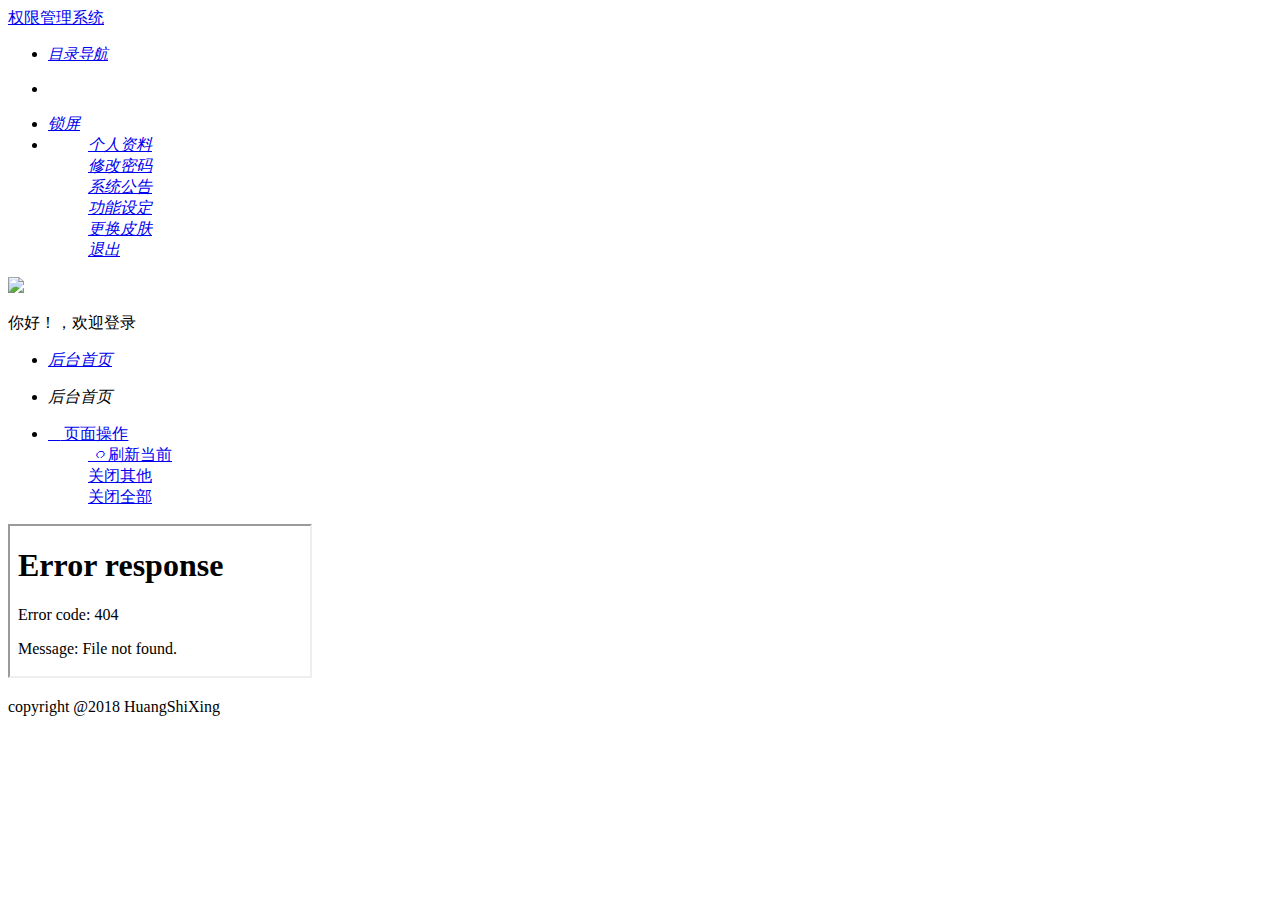
==== src/main/resources/templates/index.html @ 1bde8df1 "first commit" ====
<!DOCTYPE html>
<html xmlns:th="http://www.thymeleaf.org" xmlns:shiro="http://www.pollix.at/thymeleaf/shiro">
<head>
	<meta charset="utf-8">
	<title>layui后台管理模板 2.0</title>
	<meta name="renderer" content="webkit">
	<meta http-equiv="X-UA-Compatible" content="IE=edge,chrome=1">
	<meta http-equiv="Access-Control-Allow-Origin" content="*">
	<meta name="viewport" content="width=device-width, initial-scale=1, maximum-scale=1">
	<meta name="apple-mobile-web-app-status-bar-style" content="black">
	<meta name="apple-mobile-web-app-capable" content="yes">
	<meta name="format-detection" content="telephone=no">
	<link rel="icon" href="/static/favicon.ico">
	<link rel="stylesheet" href="/static/layui/css/layui.css" media="all" />
	<link rel="stylesheet" href="/static/css/index.css" media="all" />
</head>
<body class="main_body">
	<div class="layui-layout layui-layout-admin">
		<!-- 顶部 -->
		<div class="layui-header header">
			<div class="layui-main mag0">
				<a href="#" class="logo">权限管理系统</a>
				<!-- 显示/隐藏菜单 -->
				<a href="javascript:;" class="seraph hideMenu icon-caidan"></a>
				<!-- 顶级菜单 -->
				<ul class="layui-nav mobileTopLevelMenus" mobile>
					<li class="layui-nav-item" data-menu="contentManagement">
						<a href="javascript:;"><i class="seraph icon-caidan"></i><cite style="font-size: 15px;">目录导航</cite></a>
						<dl class="layui-nav-child">
							<dd th:each="directory : ${directoryList}" th:attr="data-menu=${directory.code}">
								<a href="javascript:;"><cite th:text="${directory.name}"></cite></a>
							</dd>
						</dl>
					</li>
				</ul>
				<ul class="layui-nav topLevelMenus" pc>
					<li class="layui-nav-item" th:each="directory : ${directoryList}" th:attr="data-menu=${directory.code}" pc>
						<a href="javascript:;"><cite th:text="${directory.name}"></cite></a>
					</li>
				</ul>
			    <!-- 顶部右侧菜单 -->
			    <ul class="layui-nav top_menu">
					<li class="layui-nav-item lockcms" pc>
						<a href="javascript:;"><i class="seraph icon-lock"></i> <cite>锁屏</cite></a>
					</li>
					<li class="layui-nav-item" id="userInfo">
						<a href="javascript:;"><cite class="adminName"><shiro:principal property="userName" /></cite></a>
						<dl class="layui-nav-child">
							<dd><a href="javascript:;" data-url="/user/center.html"><cite>个人资料</cite></a></dd>
							<dd><a href="javascript:;" data-url="/user/change.html"><cite>修改密码</cite></a></dd>
							<dd><a href="javascript:;" class="showNotice"><cite>系统公告</cite><span class="layui-badge-dot"></span></a></dd>
							<dd pc><a href="javascript:;" class="functionSetting"><cite>功能设定</cite><span class="layui-badge-dot"></span></a></dd>
							<dd pc><a href="javascript:;" class="changeSkin"><cite>更换皮肤</cite></a></dd>
							<dd><a href="/logout" class="signOut"><cite>退出</cite></a></dd>
						</dl>
					</li>
				</ul>
			</div>
		</div>
		<!-- 左侧导航 -->
		<div class="layui-side layui-bg-black">
			<div class="user-photo">
				<a class="img" title="我的头像" ><img src="/static/images/face.jpg" class="userAvatar"></a>
				<p>你好！<span class="userName"><shiro:principal property="userName" /></span>，欢迎登录</p>
			</div>
			<div class="navBar layui-side-scroll" id="navBar">
				<ul class="layui-nav layui-nav-tree">
					<li class="layui-nav-item layui-this">
						<a href="javascript:;" data-url="/main.html"><cite>后台首页</cite></a>
					</li>
				</ul>
			</div>
		</div>
		<!-- 右侧内容 -->
		<div class="layui-body layui-form">
			<div class="layui-tab mag0" lay-filter="bodyTab" id="top_tabs_box">
				<ul class="layui-tab-title top_tab" id="top_tabs">
					<li class="layui-this" lay-id=""><cite>后台首页</cite></li>
				</ul>
				<ul class="layui-nav closeBox">
				  <li class="layui-nav-item">
				    <a href="javascript:;"><i class="layui-icon caozuo">&#xe643;</i> 页面操作</a>
				    <dl class="layui-nav-child">
					  <dd><a href="javascript:;" class="refresh refreshThis"><i class="layui-icon">&#x1002;</i> 刷新当前</a></dd>
				      <dd><a href="javascript:;" class="closePageOther"><i class="seraph icon-prohibit"></i> 关闭其他</a></dd>
				      <dd><a href="javascript:;" class="closePageAll"><i class="seraph icon-guanbi"></i> 关闭全部</a></dd>
				    </dl>
				  </li>
				</ul>
				<div class="layui-tab-content clildFrame">
					<div class="layui-tab-item layui-show">
						<iframe src="/main.html"></iframe>
					</div>
				</div>
			</div>
		</div>
		<!-- 底部 -->
		<div class="layui-footer footer">
			<p><span>copyright @2018 HuangShiXing</span></p>
		</div>
	</div>

	<!-- 移动导航 -->
	<div class="site-tree-mobile"><i class="layui-icon">&#xe602;</i></div>
	<div class="site-mobile-shade"></div>

	<script type="text/javascript" src="/static/layui/layui.js"></script>
	<script type="text/javascript" src="/static/js/index.js"></script>
	<script type="text/javascript" src="/static/js/cache.js"></script>
</body>
</html>
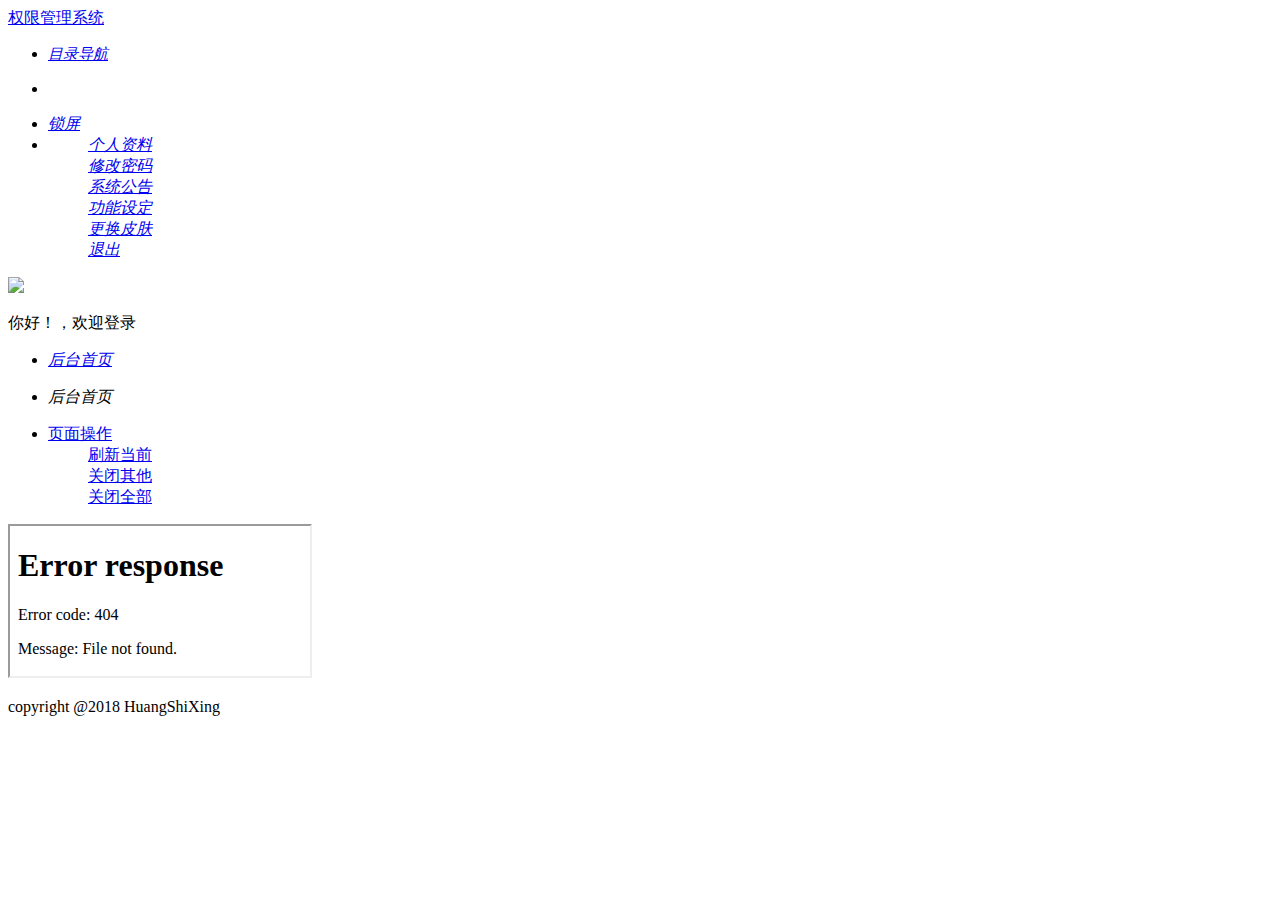
==== commit 8b9c9ea9: "-----修改样式-----" ====
--- a/src/main/resources/templates/index.html
+++ b/src/main/resources/templates/index.html
@@ -2,7 +2,7 @@
 <html xmlns:th="http://www.thymeleaf.org" xmlns:shiro="http://www.pollix.at/thymeleaf/shiro">
 <head>
 	<meta charset="utf-8">
-	<title>layui后台管理模板 2.0</title>
+	<title>个人后台管理系统</title>
 	<meta name="renderer" content="webkit">
 	<meta http-equiv="X-UA-Compatible" content="IE=edge,chrome=1">
 	<meta http-equiv="Access-Control-Allow-Origin" content="*">
@@ -12,6 +12,7 @@
 	<meta name="format-detection" content="telephone=no">
 	<link rel="icon" href="/static/favicon.ico">
 	<link rel="stylesheet" href="/static/layui/css/layui.css" media="all" />
+	<link rel="stylesheet" href="//at.alicdn.com/t/font_887197_muo8kbyl6l.css" media="all" />
 	<link rel="stylesheet" href="/static/css/index.css" media="all" />
 </head>
 <body class="main_body">
@@ -79,9 +80,9 @@
 				</ul>
 				<ul class="layui-nav closeBox">
 				  <li class="layui-nav-item">
-				    <a href="javascript:;"><i class="layui-icon caozuo">&#xe643;</i> 页面操作</a>
+				    <a href="javascript:;"><i class="iconfont layui-extend-caozuo"></i> 页面操作</a>
 				    <dl class="layui-nav-child">
-					  <dd><a href="javascript:;" class="refresh refreshThis"><i class="layui-icon">&#x1002;</i> 刷新当前</a></dd>
+					  <dd><a href="javascript:;" class="refresh refreshThis"><i class="iconfont layui-extend-refresh"></i> 刷新当前</a></dd>
 				      <dd><a href="javascript:;" class="closePageOther"><i class="seraph icon-prohibit"></i> 关闭其他</a></dd>
 				      <dd><a href="javascript:;" class="closePageAll"><i class="seraph icon-guanbi"></i> 关闭全部</a></dd>
 				    </dl>
@@ -104,8 +105,8 @@
 	<div class="site-tree-mobile"><i class="layui-icon">&#xe602;</i></div>
 	<div class="site-mobile-shade"></div>
 
-	<script type="text/javascript" src="/static/layui/layui.js"></script>
-	<script type="text/javascript" src="/static/js/index.js"></script>
-	<script type="text/javascript" src="/static/js/cache.js"></script>
+	<script defer type="text/javascript" src="/static/layui/layui.js"></script>
+	<script defer type="text/javascript" src="/static/js/index.js"></script>
+	<script defer type="text/javascript" src="/static/js/cache.js"></script>
 </body>
 </html>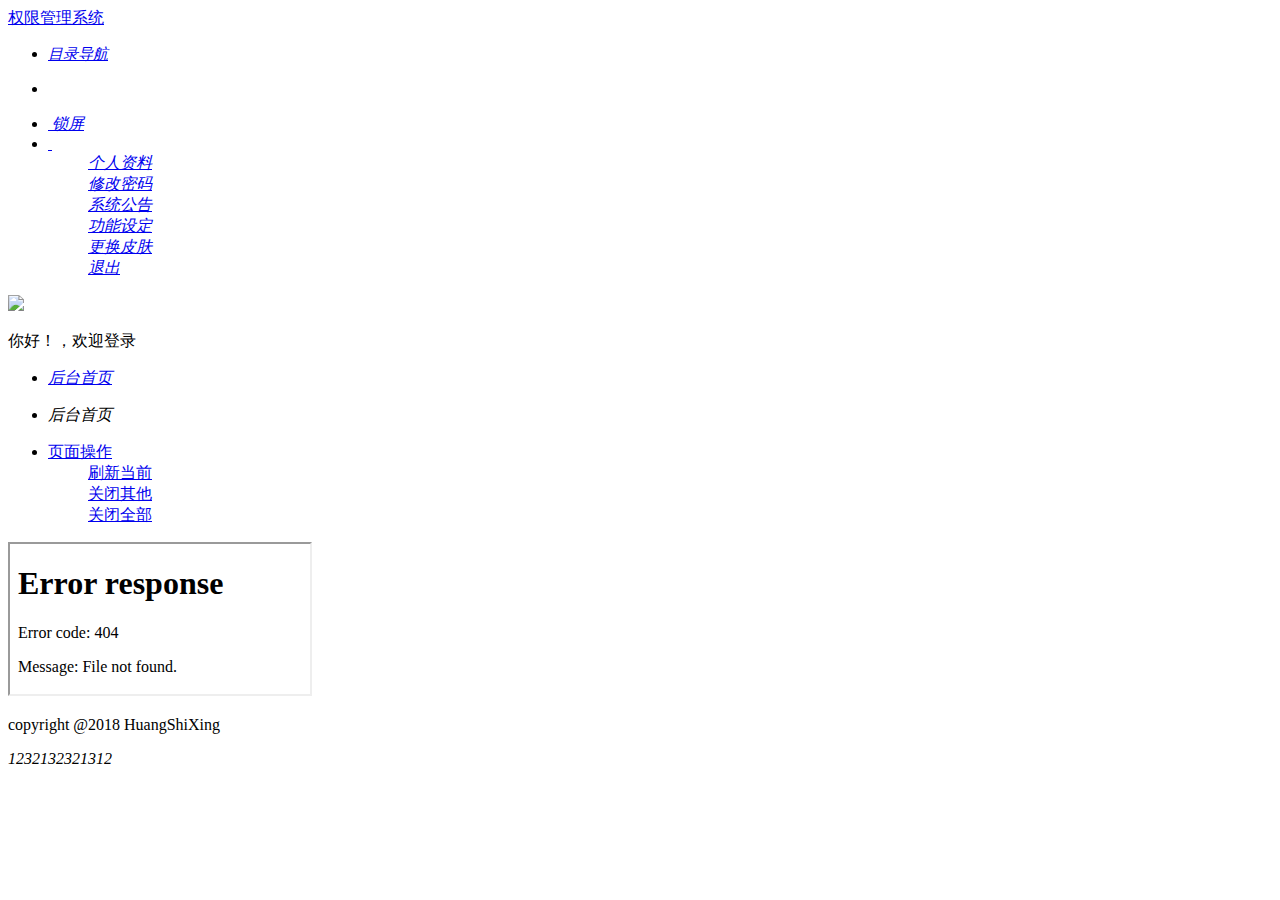
==== commit 1486c2fa: "前端问题修改" ====
--- a/src/main/resources/templates/index.html
+++ b/src/main/resources/templates/index.html
@@ -1,112 +1,119 @@
 <!DOCTYPE html>
 <html xmlns:th="http://www.thymeleaf.org" xmlns:shiro="http://www.pollix.at/thymeleaf/shiro">
 <head>
-	<meta charset="utf-8">
-	<title>个人后台管理系统</title>
-	<meta name="renderer" content="webkit">
-	<meta http-equiv="X-UA-Compatible" content="IE=edge,chrome=1">
-	<meta http-equiv="Access-Control-Allow-Origin" content="*">
-	<meta name="viewport" content="width=device-width, initial-scale=1, maximum-scale=1">
-	<meta name="apple-mobile-web-app-status-bar-style" content="black">
-	<meta name="apple-mobile-web-app-capable" content="yes">
-	<meta name="format-detection" content="telephone=no">
-	<link rel="icon" href="/static/favicon.ico">
-	<link rel="stylesheet" href="/static/layui/css/layui.css" media="all" />
-	<link rel="stylesheet" href="//at.alicdn.com/t/font_887197_muo8kbyl6l.css" media="all" />
-	<link rel="stylesheet" href="/static/css/index.css" media="all" />
+    <meta charset="utf-8">
+    <title>个人后台管理系统</title>
+    <meta name="renderer" content="webkit">
+    <meta http-equiv="X-UA-Compatible" content="IE=edge,chrome=1">
+    <meta http-equiv="Access-Control-Allow-Origin" content="*">
+    <meta name="viewport" content="width=device-width, initial-scale=1, maximum-scale=1">
+    <meta name="apple-mobile-web-app-status-bar-style" content="black">
+    <meta name="apple-mobile-web-app-capable" content="yes">
+    <meta name="format-detection" content="telephone=no">
+    <link rel="icon" href="/static/favicon.ico">
+    <link rel="stylesheet" href="/static/layui/css/layui.css" media="all"/>
+    <link rel="stylesheet" href="//at.alicdn.com/t/font_887197_muo8kbyl6l.css" media="all"/>
+    <link rel="stylesheet" href="/static/css/index.css" media="all"/>
 </head>
 <body class="main_body">
-	<div class="layui-layout layui-layout-admin">
-		<!-- 顶部 -->
-		<div class="layui-header header">
-			<div class="layui-main mag0">
-				<a href="#" class="logo">权限管理系统</a>
-				<!-- 显示/隐藏菜单 -->
-				<a href="javascript:;" class="seraph hideMenu icon-caidan"></a>
-				<!-- 顶级菜单 -->
-				<ul class="layui-nav mobileTopLevelMenus" mobile>
-					<li class="layui-nav-item" data-menu="contentManagement">
-						<a href="javascript:;"><i class="seraph icon-caidan"></i><cite style="font-size: 15px;">目录导航</cite></a>
-						<dl class="layui-nav-child">
-							<dd th:each="directory : ${directoryList}" th:attr="data-menu=${directory.code}">
-								<a href="javascript:;"><cite th:text="${directory.name}"></cite></a>
-							</dd>
-						</dl>
-					</li>
-				</ul>
-				<ul class="layui-nav topLevelMenus" pc>
-					<li class="layui-nav-item" th:each="directory : ${directoryList}" th:attr="data-menu=${directory.code}" pc>
-						<a href="javascript:;"><cite th:text="${directory.name}"></cite></a>
-					</li>
-				</ul>
-			    <!-- 顶部右侧菜单 -->
-			    <ul class="layui-nav top_menu">
-					<li class="layui-nav-item lockcms" pc>
-						<a href="javascript:;"><i class="seraph icon-lock"></i> <cite>锁屏</cite></a>
-					</li>
-					<li class="layui-nav-item" id="userInfo">
-						<a href="javascript:;"><cite class="adminName"><shiro:principal property="userName" /></cite></a>
-						<dl class="layui-nav-child">
-							<dd><a href="javascript:;" data-url="/user/center.html"><cite>个人资料</cite></a></dd>
-							<dd><a href="javascript:;" data-url="/user/change.html"><cite>修改密码</cite></a></dd>
-							<dd><a href="javascript:;" class="showNotice"><cite>系统公告</cite><span class="layui-badge-dot"></span></a></dd>
-							<dd pc><a href="javascript:;" class="functionSetting"><cite>功能设定</cite><span class="layui-badge-dot"></span></a></dd>
-							<dd pc><a href="javascript:;" class="changeSkin"><cite>更换皮肤</cite></a></dd>
-							<dd><a href="/logout" class="signOut"><cite>退出</cite></a></dd>
-						</dl>
-					</li>
-				</ul>
-			</div>
-		</div>
-		<!-- 左侧导航 -->
-		<div class="layui-side layui-bg-black">
-			<div class="user-photo">
-				<a class="img" title="我的头像" ><img src="/static/images/face.jpg" class="userAvatar"></a>
-				<p>你好！<span class="userName"><shiro:principal property="userName" /></span>，欢迎登录</p>
-			</div>
-			<div class="navBar layui-side-scroll" id="navBar">
-				<ul class="layui-nav layui-nav-tree">
-					<li class="layui-nav-item layui-this">
-						<a href="javascript:;" data-url="/main.html"><cite>后台首页</cite></a>
-					</li>
-				</ul>
-			</div>
-		</div>
-		<!-- 右侧内容 -->
-		<div class="layui-body layui-form">
-			<div class="layui-tab mag0" lay-filter="bodyTab" id="top_tabs_box">
-				<ul class="layui-tab-title top_tab" id="top_tabs">
-					<li class="layui-this" lay-id=""><cite>后台首页</cite></li>
-				</ul>
-				<ul class="layui-nav closeBox">
-				  <li class="layui-nav-item">
-				    <a href="javascript:;"><i class="iconfont layui-extend-caozuo"></i> 页面操作</a>
-				    <dl class="layui-nav-child">
-					  <dd><a href="javascript:;" class="refresh refreshThis"><i class="iconfont layui-extend-refresh"></i> 刷新当前</a></dd>
-				      <dd><a href="javascript:;" class="closePageOther"><i class="seraph icon-prohibit"></i> 关闭其他</a></dd>
-				      <dd><a href="javascript:;" class="closePageAll"><i class="seraph icon-guanbi"></i> 关闭全部</a></dd>
-				    </dl>
-				  </li>
-				</ul>
-				<div class="layui-tab-content clildFrame">
-					<div class="layui-tab-item layui-show">
-						<iframe src="/main.html"></iframe>
-					</div>
-				</div>
-			</div>
-		</div>
-		<!-- 底部 -->
-		<div class="layui-footer footer">
-			<p><span>copyright @2018 HuangShiXing</span></p>
-		</div>
-	</div>
+<div class="layui-layout layui-layout-admin">
+    <!-- 顶部 -->
+    <div class="layui-header header">
+        <div class="layui-main mag0">
+            <a href="#" class="logo">权限管理系统</a>
+            <!-- 显示/隐藏菜单 -->
+            <a id="img" href="javascript:;" class="hideMenu layui-icon layui-icon-shrink-right"></a>
+            <!-- 顶级菜单 -->
+            <ul class="layui-nav mobileTopLevelMenus" mobile>
+                <li class="layui-nav-item" data-menu="contentManagement">
+                    <a href="javascript:;"><i class="layui-icon layui-icon-menu-fill"></i><cite style="font-size: 15px;">目录导航</cite></a>
+                    <dl class="layui-nav-child">
+                        <dd th:each="directory : ${directoryList}" th:attr="data-menu=${directory.code}">
+                            <a href="javascript:;"><cite th:text="${directory.name}"></cite></a>
+                        </dd>
+                    </dl>
+                </li>
+            </ul>
+            <ul class="layui-nav topLevelMenus" pc>
+                <li class="layui-nav-item" th:each="directory : ${directoryList}" th:attr="data-menu=${directory.code}"
+                    pc>
+                    <a href="javascript:;"><cite th:text="${directory.name}"></cite></a>
+                </li>
+            </ul>
+            <!-- 顶部右侧菜单 -->
+            <ul class="layui-nav top_menu">
+                <li class="layui-nav-item lockcms" pc>
+                    <a href="javascript:;"><i class="layui-icon layui-icon-password"></i>&nbsp;<cite>锁屏</cite></a>
+                </li>
+                <li class="layui-nav-item" id="userInfo">
+                    <a href="javascript:;"><i class="layui-icon layui-icon-user"></i>&nbsp;<cite class="adminName">
+                        <shiro:principal property="userName"/>
+                    </cite></a>
+                    <dl class="layui-nav-child">
+                        <dd><a href="javascript:;" data-url="/user/center.html"><cite>个人资料</cite></a></dd>
+                        <dd><a href="javascript:;" data-url="/user/change.html"><cite>修改密码</cite></a></dd>
+                        <dd><a href="javascript:;" class="showNotice"><cite>系统公告</cite><span
+                                class="layui-badge-dot"></span></a></dd>
+                        <dd pc><a href="javascript:;" class="functionSetting"><cite>功能设定</cite><span
+                                class="layui-badge-dot"></span></a></dd>
+                        <dd pc><a href="javascript:;" class="changeSkin"><cite>更换皮肤</cite></a></dd>
+                        <dd><a href="/logout" class="signOut"><cite>退出</cite></a></dd>
+                    </dl>
+                </li>
+            </ul>
+        </div>
+    </div>
+    <!-- 左侧导航 -->
+    <div class="layui-side layui-bg-black">
+        <div class="user-photo">
+            <a class="img" title="我的头像"><img src="/static/images/face.jpg" class="userAvatar"></a>
+            <p>你好！<span class="userName"><shiro:principal property="userName"/></span>，欢迎登录</p>
+        </div>
+        <div class="navBar layui-side-scroll" id="navBar">
+            <ul class="layui-nav layui-nav-tree">
+                <li class="layui-nav-item layui-this">
+                    <a href="javascript:;" data-url="/main.html"><cite>后台首页</cite></a>
+                </li>
+            </ul>
+        </div>
+    </div>
+    <!-- 右侧内容 -->
+    <div class="layui-body layui-form">
+        <div class="layui-tab mag0" lay-filter="bodyTab" id="top_tabs_box">
+            <ul class="layui-tab-title top_tab" id="top_tabs">
+                <li class="layui-this" lay-id=""><cite>后台首页</cite></li>
+            </ul>
+            <ul class="layui-nav closeBox">
+                <li class="layui-nav-item">
+                    <a href="javascript:;"><i class="iconfont layui-extend-caozuo"></i> 页面操作</a>
+                    <dl class="layui-nav-child">
+                        <dd><a href="javascript:;" class="refresh refreshThis"><i
+                                class="iconfont layui-extend-refresh"></i> 刷新当前</a></dd>
+                        <dd><a href="javascript:;" class="closePageOther"><i class="seraph icon-prohibit"></i> 关闭其他</a>
+                        </dd>
+                        <dd><a href="javascript:;" class="closePageAll"><i class="seraph icon-guanbi"></i> 关闭全部</a></dd>
+                    </dl>
+                </li>
+            </ul>
+            <div class="layui-tab-content clildFrame">
+                <div class="layui-tab-item layui-show">
+                    <iframe src="/main.html"></iframe>
+                </div>
+            </div>
+        </div>
+    </div>
+    <!-- 底部 -->
+    <div class="layui-footer footer">
+        <p><span>copyright @2018 HuangShiXing</span></p>
+    </div>
+</div>
 
-	<!-- 移动导航 -->
-	<div class="site-tree-mobile"><i class="layui-icon">&#xe602;</i></div>
-	<div class="site-mobile-shade"></div>
+<!-- 移动导航 -->
+<div class="site-tree-mobile"><i class="layui-icon">1232132321312</i></div>
+<div class="site-mobile-shade"></div>
 
-	<script defer type="text/javascript" src="/static/layui/layui.js"></script>
-	<script defer type="text/javascript" src="/static/js/index.js"></script>
-	<script defer type="text/javascript" src="/static/js/cache.js"></script>
+<script defer type="text/javascript" src="/static/layui/layui.js"></script>
+<script defer type="text/javascript" src="/static/js/index.js"></script>
+<script defer type="text/javascript" src="/static/js/cache.js"></script>
 </body>
 </html>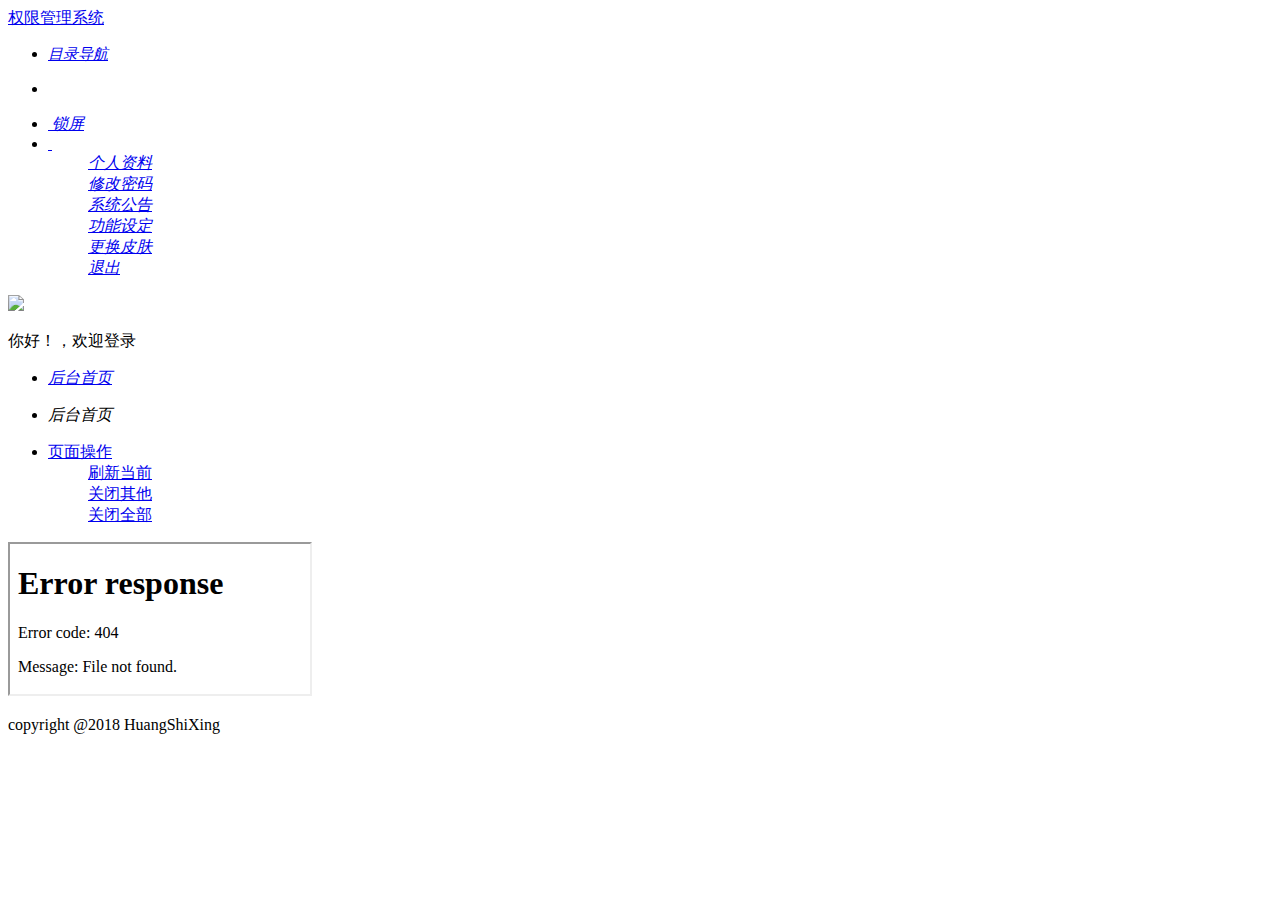
==== commit f9bb6289: "3 commit" ====
--- a/src/main/resources/templates/index.html
+++ b/src/main/resources/templates/index.html
@@ -27,11 +27,11 @@
             <ul class="layui-nav mobileTopLevelMenus" mobile>
                 <li class="layui-nav-item" data-menu="contentManagement">
                     <a href="javascript:;"><i class="layui-icon layui-icon-menu-fill"></i><cite style="font-size: 15px;">目录导航</cite></a>
-                    <dl class="layui-nav-child">
-                        <dd th:each="directory : ${directoryList}" th:attr="data-menu=${directory.code}">
-                            <a href="javascript:;"><cite th:text="${directory.name}"></cite></a>
-                        </dd>
-                    </dl>
+<!--                    <dl class="layui-nav-child">-->
+<!--                        <dd th:each="directory : ${directoryList}" th:attr="data-menu=${directory.code}">-->
+<!--                            <a href="javascript:;"><cite th:text="${directory.name}"></cite></a>-->
+<!--                        </dd>-->
+<!--                    </dl>-->
                 </li>
             </ul>
             <ul class="layui-nav topLevelMenus" pc>
@@ -109,7 +109,7 @@
 </div>
 
 <!-- 移动导航 -->
-<div class="site-tree-mobile"><i class="layui-icon">1232132321312</i></div>
+<div class="site-tree-mobile"><i class="layui-icon"></i></div>
 <div class="site-mobile-shade"></div>
 
 <script defer type="text/javascript" src="/static/layui/layui.js"></script>
